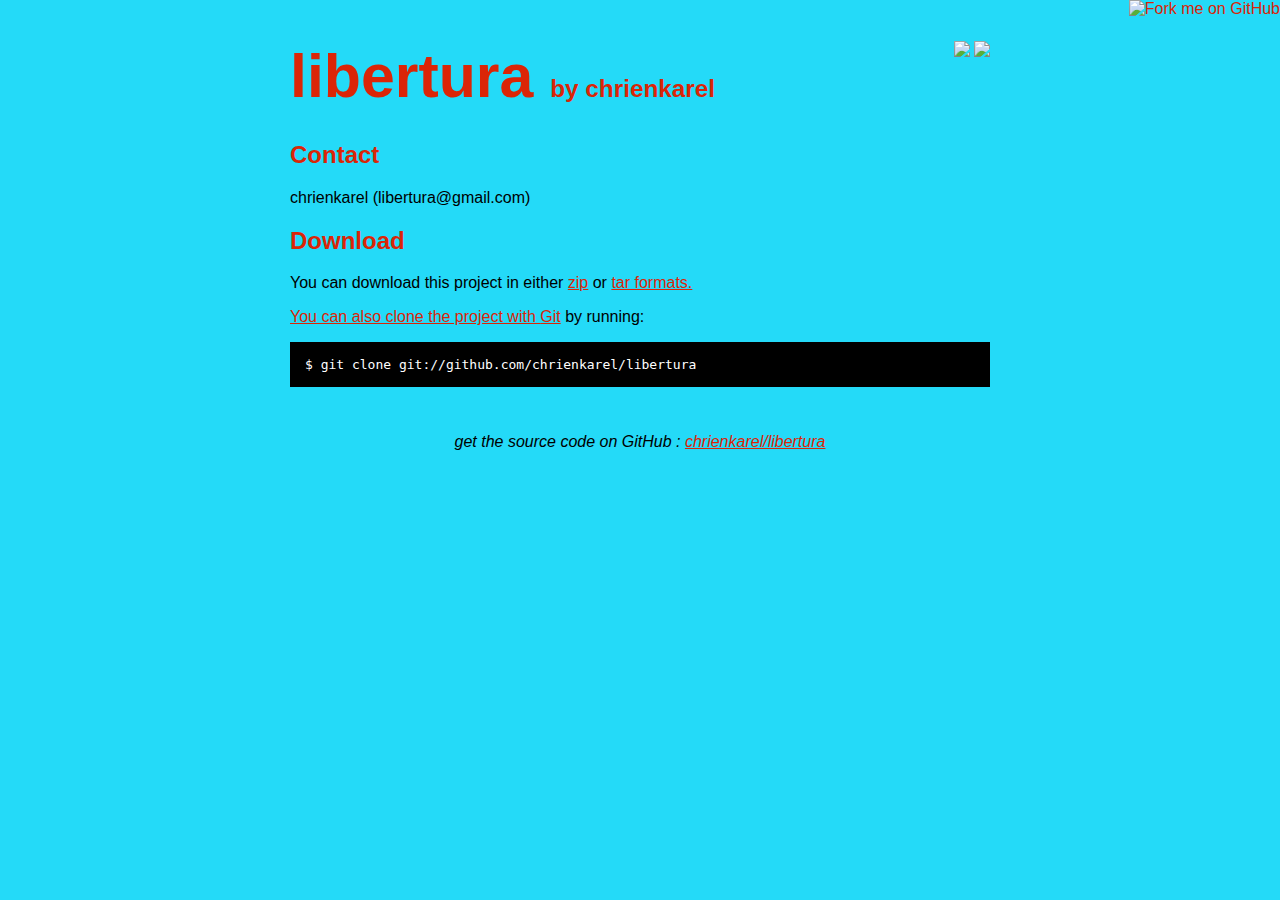
==== index.html @ 1f8e9a55 "Created gh-pages branch via GitHub" ====
<!DOCTYPE html>
<html>
<head>
  <meta charset='utf-8'>

  <title>chrienkarel/libertura @ GitHub</title>

  <style type="text/css">
    body {
      margin-top: 1.0em;
      background-color: #24daf8;
      font-family: Helvetica, Arial, FreeSans, san-serif;
      color: #000000;
    }
    #container {
      margin: 0 auto;
      width: 700px;
    }
    h1 { font-size: 3.8em; color: #db2507; margin-bottom: 3px; }
    h1 .small { font-size: 0.4em; }
    h1 a { text-decoration: none }
    h2 { font-size: 1.5em; color: #db2507; }
    h3 { text-align: center; color: #db2507; }
    a { color: #db2507; }
    .description { font-size: 1.2em; margin-bottom: 30px; margin-top: 30px; font-style: italic;}
    .download { float: right; }
    pre { background: #000; color: #fff; padding: 15px;}
    hr { border: 0; width: 80%; border-bottom: 1px solid #aaa}
    .footer { text-align:center; padding-top:30px; font-style: italic; }
  </style>
</head>

<body>
  <a href="https://github.com/chrienkarel/libertura"><img style="position: absolute; top: 0; right: 0; border: 0;" src="http://s3.amazonaws.com/github/ribbons/forkme_right_darkblue_121621.png" alt="Fork me on GitHub" /></a>

  <div id="container">

    <div class="download">
      <a href="https://github.com/chrienkarel/libertura/zipball/master">
        <img border="0" width="90" src="https://github.com/images/modules/download/zip.png"></a>
      <a href="https://github.com/chrienkarel/libertura/tarball/master">
        <img border="0" width="90" src="https://github.com/images/modules/download/tar.png"></a>
    </div>

    <h1><a href="https://github.com/chrienkarel/libertura">libertura</a>
      <span class="small">by <a href="https://github.com/chrienkarel">chrienkarel</a></span></h1>

    <div class="description">
      
    </div>

    

    

    

    

    

    
      <h2>Contact</h2>
      <p>chrienkarel (libertura@gmail.com)<br/>      </p>
    

    <h2>Download</h2>
    <p>
      You can download this project in either
      <a href="https://github.com/chrienkarel/libertura/zipball/master">zip</a> or
      <a href="https://github.com/chrienkarel/libertura/tarball/master">tar formats.
    </p>
    <p>You can also clone the project with <a href="http://git-scm.com">Git</a>
      by running:
      <pre>$ git clone git://github.com/chrienkarel/libertura</pre>
    </p>

    <div class="footer">
      get the source code on GitHub : <a href="https://github.com/chrienkarel/libertura">chrienkarel/libertura</a>
    </div>

  </div>

</body>
</html>
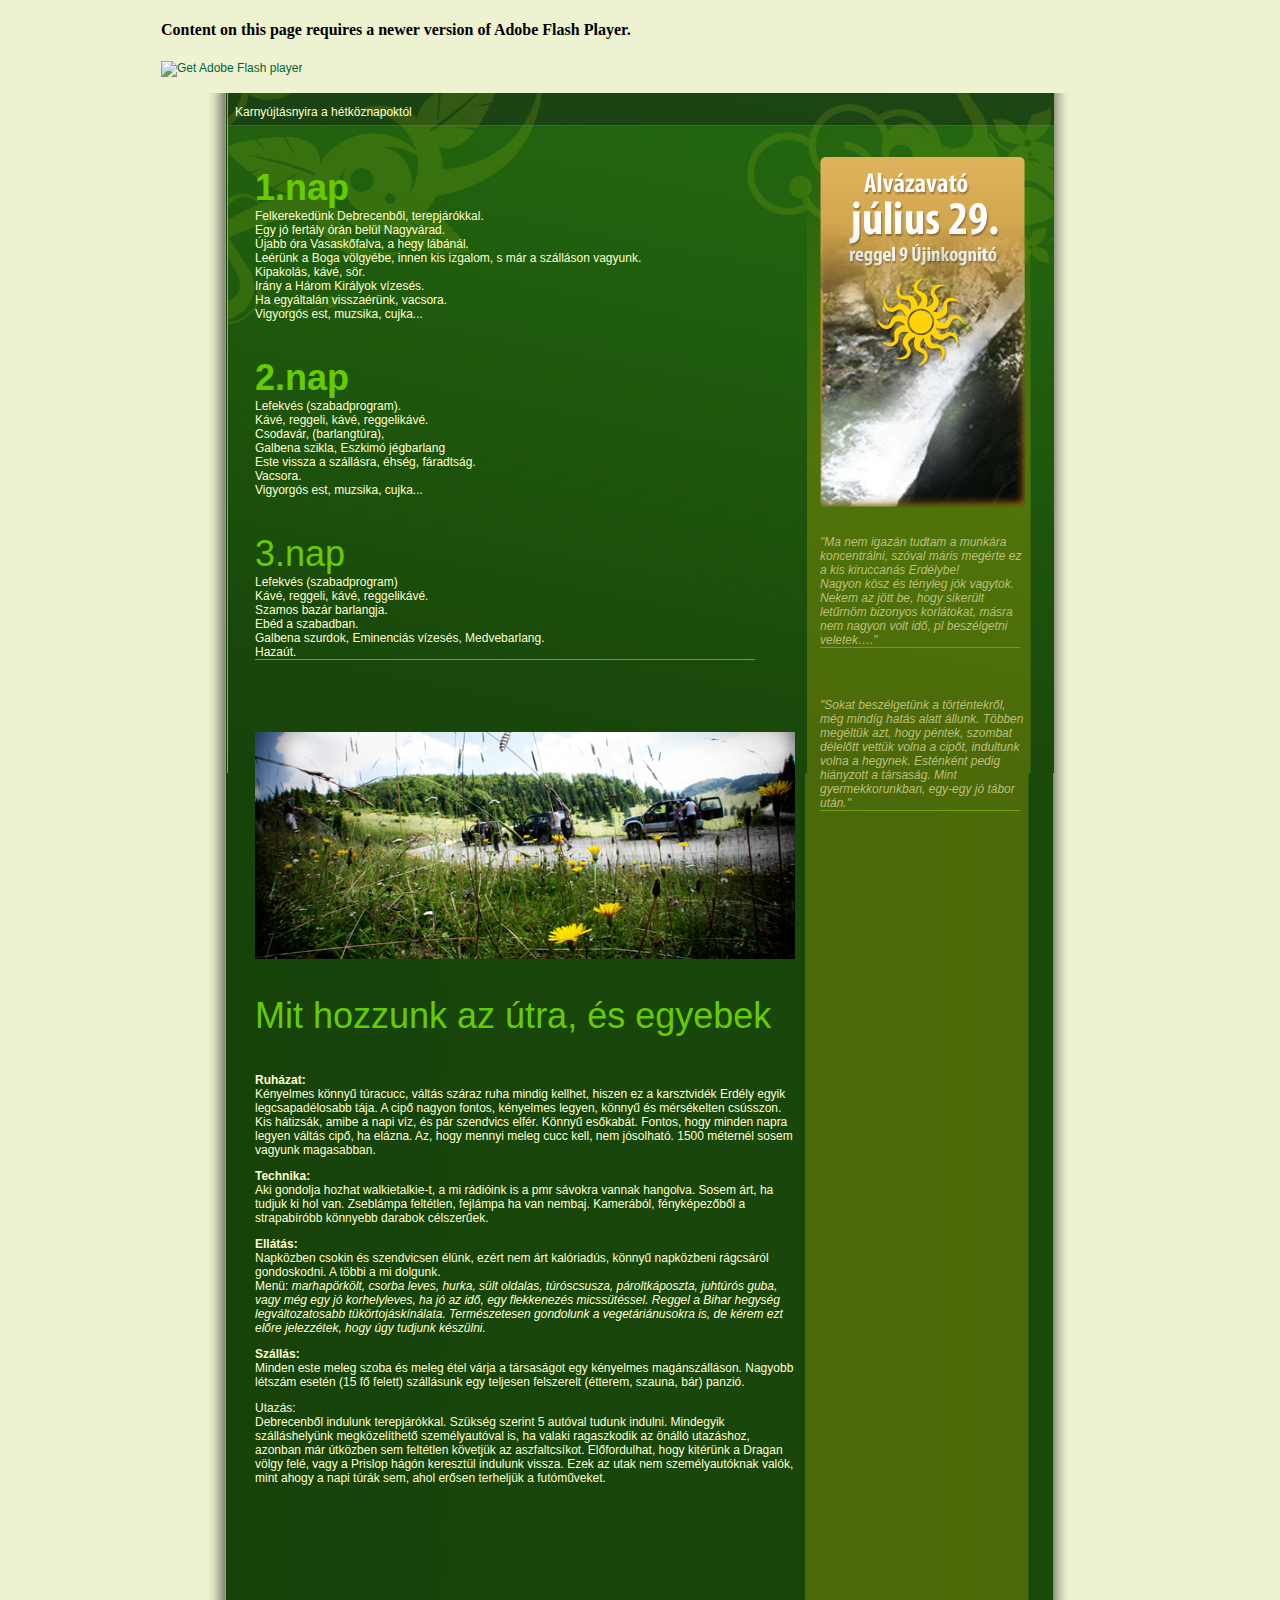
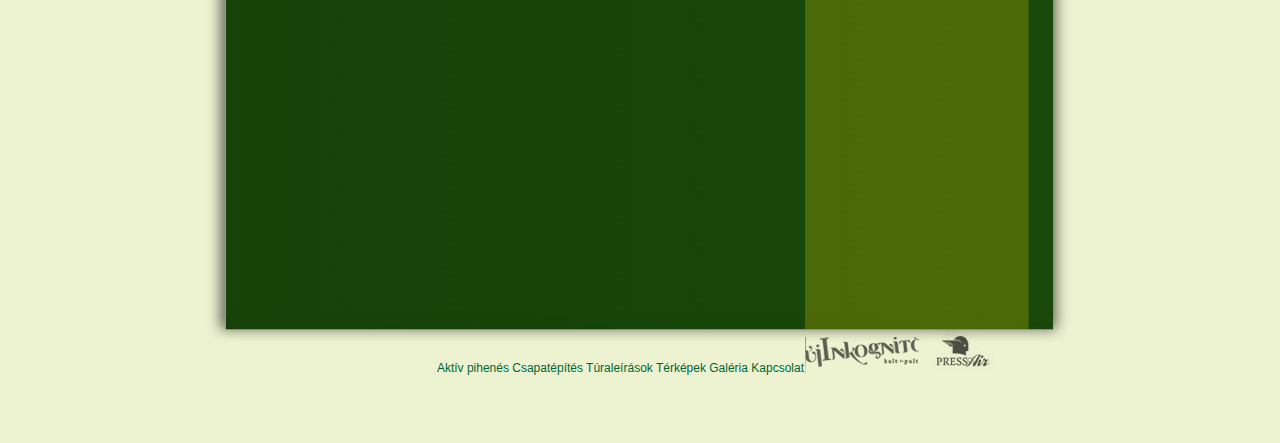
==== commit 2710dc04: "masodik commit" ====
--- a/index.html
+++ b/index.html
@@ -1,86 +1,99 @@
-<!DOCTYPE html>
-<html>
+<!DOCTYPE html PUBLIC "-//W3C//DTD XHTML 1.0 Transitional//EN" "http://www.w3.org/TR/xhtml1/DTD/xhtml1-transitional.dtd">
+<html xmlns="http://www.w3.org/1999/xhtml">
 <head>
-  <meta charset='utf-8'>
+<meta http-equiv="Content-Type" content="text/html; charset=utf-8" />
+<title>Libertúra - kalandtúrák erdélyben</title>
+<style type="text/css">
+<!--
+body {
+	margin-left: 0px;
+	margin-top: 0px;
+	margin-right: 0px;
+	margin-bottom: 0px;
+	background-color: #edf2d1;
+}
+#apDiv1 {
+	position:absolute;
+	width:100%;
+	height:115px;
+	z-index:1;
+}
+-->
+</style>
+<link href="libertura.css" rel="stylesheet" type="text/css" />
+<script src="Scripts/swfobject_modified.js" type="text/javascript"></script>
 
-  <title>chrienkarel/libertura @ GitHub</title>
-
-  <style type="text/css">
-    body {
-      margin-top: 1.0em;
-      background-color: #24daf8;
-      font-family: Helvetica, Arial, FreeSans, san-serif;
-      color: #000000;
-    }
-    #container {
-      margin: 0 auto;
-      width: 700px;
-    }
-    h1 { font-size: 3.8em; color: #db2507; margin-bottom: 3px; }
-    h1 .small { font-size: 0.4em; }
-    h1 a { text-decoration: none }
-    h2 { font-size: 1.5em; color: #db2507; }
-    h3 { text-align: center; color: #db2507; }
-    a { color: #db2507; }
-    .description { font-size: 1.2em; margin-bottom: 30px; margin-top: 30px; font-style: italic;}
-    .download { float: right; }
-    pre { background: #000; color: #fff; padding: 15px;}
-    hr { border: 0; width: 80%; border-bottom: 1px solid #aaa}
-    .footer { text-align:center; padding-top:30px; font-style: italic; }
-  </style>
 </head>
 
 <body>
-  <a href="https://github.com/chrienkarel/libertura"><img style="position: absolute; top: 0; right: 0; border: 0;" src="http://s3.amazonaws.com/github/ribbons/forkme_right_darkblue_121621.png" alt="Fork me on GitHub" /></a>
-
-  <div id="container">
-
-    <div class="download">
-      <a href="https://github.com/chrienkarel/libertura/zipball/master">
-        <img border="0" width="90" src="https://github.com/images/modules/download/zip.png"></a>
-      <a href="https://github.com/chrienkarel/libertura/tarball/master">
-        <img border="0" width="90" src="https://github.com/images/modules/download/tar.png"></a>
-    </div>
-
-    <h1><a href="https://github.com/chrienkarel/libertura">libertura</a>
-      <span class="small">by <a href="https://github.com/chrienkarel">chrienkarel</a></span></h1>
-
-    <div class="description">
-      
-    </div>
-
-    
-
-    
-
-    
-
-    
-
-    
-
-    
-      <h2>Contact</h2>
-      <p>chrienkarel (libertura@gmail.com)-<br/>      </p>
-    
-
-    <h2>Download</h2>
-    <p>
-      You can download this project in either
-      <a href="https://github.com/chrienkarel/libertura/zipball/master">zip</a> or
-      <a href="https://github.com/chrienkarel/libertura/tarball/master">tar formats.
-    </p>
-    <p>You can also clone the project with <a href="http://git-scm.com">Git</a>
-      by running:
-      <pre>$ git clone git://github.com/chrienkarel/libertura</pre>
-    </p>
-
-    <div class="footer">
-      get the source code on GitHub : <a href="https://github.com/chrienkarel/libertura">chrienkarel/libertura</a>
-    </div>
-
-  </div>
-
+<table width="100%" border="0" cellspacing="0" cellpadding="0">
+  <tr>
+    <td>&nbsp;</td>
+    <td width="958" align="left" valign="top"><object classid="clsid:D27CDB6E-AE6D-11cf-96B8-444553540000" width="958" height="419" id="FlashID" title="Libertúra Kalandtúrák">
+      <param name="movie" value="libertura.swf" />
+      <param name="quality" value="high" />
+      <param name="wmode" value="opaque" />
+      <param name="swfversion" value="6.0.65.0" />
+      <!-- This param tag prompts users with Flash Player 6.0 r65 and higher to download the latest version of Flash Player. Delete it if you don’t want users to see the prompt. -->
+      <param name="expressinstall" value="Scripts/expressInstall.swf" />
+      <!-- Next object tag is for non-IE browsers. So hide it from IE using IECC. -->
+      <!--[if !IE]>-->
+      <object type="application/x-shockwave-flash" data="libertura.swf" width="958" height="419">
+        <!--<![endif]-->
+        <param name="quality" value="high" />
+        <param name="wmode" value="opaque" />
+        <param name="swfversion" value="6.0.65.0" />
+        <param name="expressinstall" value="Scripts/expressInstall.swf" />
+        <!-- The browser displays the following alternative content for users with Flash Player 6.0 and older. -->
+        <div>
+          <h4>Content on this page requires a newer version of Adobe Flash Player.</h4>
+          <p><a href="http://www.adobe.com/go/getflashplayer"><img src="http://www.adobe.com/images/shared/download_buttons/get_flash_player.gif" alt="Get Adobe Flash player" width="112" height="33" /></a></p>
+        </div>
+        <!--[if !IE]>-->
+      </object>
+      <!--<![endif]-->
+    </object></td>
+    <td>&nbsp;</td>
+  </tr>
+  <tr>
+    <td>&nbsp;</td>
+    <td><table width="958" border="0" cellpadding="0" cellspacing="0" class="fotablabg">
+      <tr>
+        <td>&nbsp;</td>
+        <td width="827" class="fotabla"><iframe width="827" height="1800" frameborder="0" name="tartalom" src="alap.html" allowtransparency="true"></iframe>&nbsp;</td>
+        <td>&nbsp;</td>
+      </tr>
+    </table></td>
+    <td>&nbsp;</td>
+  </tr>
+  <tr>
+    <td>&nbsp;</td>
+    <td align="left" valign="top" class="tal"><p>&nbsp;</p>
+      <table width="958" border="0" cellspacing="0" cellpadding="0">
+        <tr>
+          <td width="643" align="right" valign="top"><a href="#">Aktív pihenés    Csapatépítés    Túraleírások    Térképek    Galéria    Kapcsolat</a></td>
+          <td width="315" rowspan="2">&nbsp;</td>
+        </tr>
+        <tr>
+          <td>&nbsp;</td>
+        </tr>
+      </table>
+    <p>&nbsp;</p></td>
+    <td>&nbsp;</td>
+  </tr>
+</table>
+<script type="text/javascript">
+var gaJsHost = (("https:" == document.location.protocol) ? "https://ssl." : "http://www.");
+document.write(unescape("%3Cscript src='" + gaJsHost + "google-analytics.com/ga.js' type='text/javascript'%3E%3C/script%3E"));
+</script>
+<script type="text/javascript">
+try {
+var pageTracker = _gat._getTracker("UA-3398865-1");
+pageTracker._trackPageview();
+} catch(err) {}</script><script type="text/javascript">
+<!--
+swfobject.registerObject("FlashID");
+//-->
+</script>
 </body>
 </html>
--- a/libertura.css
+++ b/libertura.css
@@ -0,0 +1,54 @@
+.fotabla {
+	background-image: url(layout/fht.jpg);
+	background-repeat: no-repeat;
+}
+.fotablabg {
+	background-image: url(layout/fht1.jpg);
+	background-repeat: repeat;
+}
+.tal {
+	background-image: url(layout/ftal.jpg);
+	background-repeat: no-repeat;
+}
+a {
+	font-family: "Trebuchet MS", Arial, Helvetica, sans-serif;
+	font-size: 12px;
+	text-decoration: none;
+	color: #063;
+}
+.torzsszoveg {
+	font-family: "Trebuchet MS", Arial, Helvetica, sans-serif;
+	font-size: 12px;
+	font-weight: normal;
+	color: #FFC;
+	text-decoration: none;
+}
+.alcim {
+	font-family: "Trebuchet MS", Arial, Helvetica, sans-serif;
+	font-size: 16px;
+	color: #FC0;
+}
+.cimek {
+	font-family: "Trebuchet MS", Arial, Helvetica, sans-serif;
+	font-size: 36px;
+	color: #6C0;
+}
+.fulszoveg {
+	font-family: "Trebuchet MS", Arial, Helvetica, sans-serif;
+	font-size: 12px;
+	font-style: italic;
+	font-weight: normal;
+	font-variant: normal;
+	color: #BEBE7C;
+	text-decoration: none;
+}
+.alcim a {
+	font-family: "Trebuchet MS", Arial, Helvetica, sans-serif;
+	font-size: 16px;
+	font-weight: normal;
+	color: #FC3;
+	text-decoration: none;
+}
+a:hover {
+	color: #FF6;
+}
